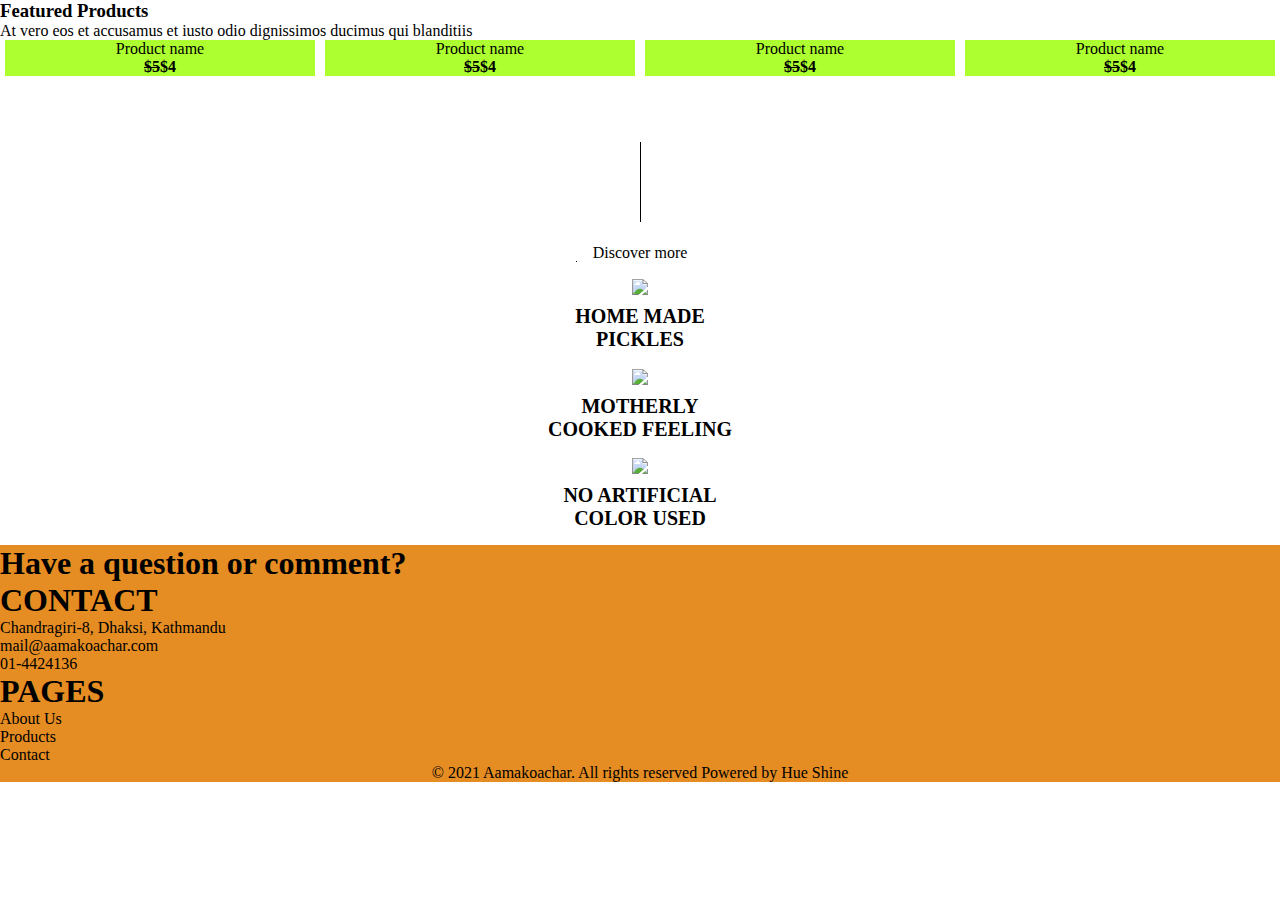
==== full/index.html @ b5053f7a "phase1" ====
<!DOCTYPE html>
<html>
<head>
	<meta charset="utf-8">
	<meta name="viewport" content="width=device-width, initial-scale=1">
	<title>Footer</title>
  <link rel="stylesheet" href="https://cdn.jsdelivr.net/npm/bootstrap-icons@1.10.2/font/bootstrap-icons.css">
  <link rel="stylesheet" href="https://cdnjs.cloudflare.com/ajax/libs/OwlCarousel2/2.3.4/assets/owl.carousel.min.css">
	<link href="https://cdn.jsdelivr.net/npm/bootstrap@5.3.0-alpha1/dist/css/bootstrap.min.css" rel="stylesheet" integrity="sha384-GLhlTQ8iRABdZLl6O3oVMWSktQOp6b7In1Zl3/Jr59b6EGGoI1aFkw7cmDA6j6gD" crossorigin="anonymous">
	<link rel="stylesheet" type="text/css" href="./style.css">
</head>
<body>

  <section class="featured text-center ">
    <div class="container">
        <div class="row " >
            <h3 class="fw-bold">Featured Products</h3>
            <p>At vero eos et accusamus et iusto odio dignissimos ducimus qui blanditiis</p>
            <!-- Set up your HTML -->
            <div class="owl-carousel four">
                <div class="fbox mx-3 border" >
                    <img class="w-100" src="https://app.aamakoachar.com/storage/products/September2022/9Ia5VxyMfbfWk0W8HEtI.png" alt="">
                    <p>Product name</p>
                    <h4 class="fw-bold text-warning"><del>$5</del>$4</h4>
                    
                </div>
                <div class="fbox mx-3" >
                    <img class="w-100" src="https://app.aamakoachar.com/storage/products/September2022/WeCFpEtpumDdFcdYKxR1.png" alt="">
                    <p>Product name</p>
                    <h4 class="fw-bold text-warning"><del>$5</del>$4</h4>
                   
                </div>
                <div class="fbox mx-3" >
                    <img class="w-100" src="https://app.aamakoachar.com/storage/products/September2022/0YWjP0QHezVnbYoss3NE.png" alt="">
                    <p>Product name</p>
                    <h4 class="fw-bold text-warning"><del>$5</del>$4</h4>
                    
                </div>
                <div class="fbox mx-3">
                    <img class="w-100" src="https://app.aamakoachar.com/storage/products/September2022/uycV31tFYbX4Y1s1mZbN.png" alt="">
                    <p>Product name</p>
                    <h4 class="fw-bold text-warning"><del>$5</del>$4</h4>
                </div>
                <div class="fbox mx-3">
                    <img class="w-100" src="https://app.aamakoachar.com/storage/products/September2022/CyKwZFRCuXJ96zzOo2oo.png" alt="">
                    <p>Product name</p>
                    <h4 class="fw-bold text-warning"><del>$5</del>$4</h4>
                    
                </div>
                <div class="fbox mx-3">
                    <img class="w-100" src="https://app.aamakoachar.com/storage/products/September2022/uycV31tFYbX4Y1s1mZbN.png" alt="">
                    <p>Product name</p>
                    <h4 class="fw-bold text-warning"><del>$5</del>$4</h4>
                   
                </div>
                <div class="fbox mx-3">
                    <img class="w-100" src="https://app.aamakoachar.com/storage/products/September2022/v2WIwqXKsdfwMNYS5Mgh.png" alt="">
                    <p>Product name</p>
                    <h4 class="fw-bold text-warning"><del>$5</del>$4</h4>
                    
                </div>
                <div class="fbox mx-3">
                    <img class="w-100" src="https://app.aamakoachar.com/storage/products/September2022/Q2Lck3FIkdj4837dbCmL.png" alt="">
                    <p>Product name</p>
                    <h4 class="fw-bold text-warning"><del>$5</del>$4</h4>
                </div>
                <div class="fbox mx-3">
                    <img class="w-100" src="https://app.aamakoachar.com/storage/products/September2022/L6T5nsoGelA7s0xpP1CR.png" alt="">
                    <p>Product name</p>
                    <h4 class="fw-bold text-warning"><del>$5</del>$4</h4>
                   
                </div>
                <div class="fbox mx-3">
                    <img class="w-100" src="https://app.aamakoachar.com/storage/products/September2022/zHDj4ZducXLvvHAofOXn.png" alt="">
                    <p>Product name</p>
                    <h4 class="fw-bold text-warning"><del>$5</del>$4</h4>
                    
                </div>
                <div class="fbox mx-3">
                    <img class="w-100" src="https://app.aamakoachar.com/storage/products/September2022/8PwKtPfIv5y5JrDKL3z2.png" alt="">
                    <p>Product name</p>
                    <h4 class="fw-bold text-warning"><del>$5</del>$4</h4>
                </div>
            </div>
        </div>
    </div>
  </section>

  <div class="box">
		<p class="">Discover more</p>
	</div>
	<section class="discover">
		<div class="container">
			<div class="row">
				<div class="col-md-4">
					<div class="separate">
						<img src="https://app.aamakoachar.com/storage/abouts/October2022/P62JsOChQxRwVBB9BWLh.png" />
						<h5>HOME MADE PICKLES</h5>
					</div>
				</div>
				<div class="col-md-4">
					<div class="separate">
						<img src="https://app.aamakoachar.com/storage/abouts/October2022/f0vFv43sgTGc0b5yZ7tR.png" />
						<h5>MOTHERLY COOKED FEELING</h5>
					</div>
				</div>
				<div class="col-md-4">
					<div class="separate">
						<img src="https://app.aamakoachar.com/storage/abouts/October2022/wsKUGRthTdxWBBlgq3LJ.png" />
						<h5>NO ARTIFICIAL COLOR USED</h5>
					</div>
				</div>
			</div>
		</div>
	</section>
	<footer>
			<div class="container-fluid text-center p-3">
			  <div class="row">
			    <div class="col">
			      <h1 text-center>Have a question or comment?</h1>
			    </div>
			    <div class="col">
			      <h1 text-center>CONTACT</h1>
						<ul class="list">
				  		<li>Chandragiri-8, Dhaksi, Kathmandu</li>
				  		<li>mail@aamakoachar.com</li>
				  		<li>01-4424136</li>
				  	</ul>
			    </div>
			    <div class="col">
			      <h1 text-center>PAGES</h1>
				  	<ul class="list">
				  		<li>About Us</li>
				  		<li>Products</li>
				  		<li>Contact</li>
				  	</ul>
			    </div>
			  </div>
			</div>
		<div>
			<span id="fEnd"><p>© 2021 Aamakoachar. All rights reserved

Powered by Hue Shine</p></span>
      </div>
	</footer>

  <script src="https://code.jquery.com/jquery-3.6.1.min.js"></script>
  <script src="owlcarousel/owl.carousel.min.js"></script>
  <script src="https://cdnjs.cloudflare.com/ajax/libs/OwlCarousel2/2.3.4/owl.carousel.min.js"></script>
	<script src="https://cdn.jsdelivr.net/npm/bootstrap@5.3.0-alpha1/dist/js/bootstrap.bundle.min.js" integrity="sha384-w76AqPfDkMBDXo30jS1Sgez6pr3x5MlQ1ZAGC+nuZB+EYdgRZgiwxhTBTkF7CXvN" crossorigin="anonymous"></script>
  <script src="./main.js"></script>

</body>
</html>
---- full/style.css ----
* {
  box-sizing: border-box;
  margin: 0;
  padding: 0;
}
/* products css */
.fbox {
	position: relative;
	margin: 0 5px;
	background: greenyellow;
	text-align: center;
}
/* --------------------------------------------------------- */

/* discover info */
.discover .separate img {
width: 130px;
vertical-align: middle;
}

.discover .separate {
margin: 15px 0;
text-align: center;
}

.discover .separate h5 {

font-size: 20px;
margin: 10px auto;
max-width: 190px;
text-transform: uppercase;
}

.box {
/*	display: inline-block;*/
padding-top: 150px;
position: relative;
text-align: center;

}
.box::before {
bottom: 40px;
content: "";
height: 80px;
position: absolute;
background: #000;
width: 1px;
left: 50%;
transition: 0.9s;
}
.box:hover::before {
height: 0;
}
.box::after {
content: "";
position: absolute;
width: 1px;
height: 1px;
background: #000;
bottom: 0;
left: 45%;
transition: 0.9s;
}
.box:hover::after {
width: 9%;
}
/* --------------------------------------------------------- */

/* footer css */
footer {
	background: #E58C23;
}
#fEnd {
	text-align: center;
	font-size: 16px;
}

.list {
	list-style: none;
}

/* --------------------------------------------------------- */
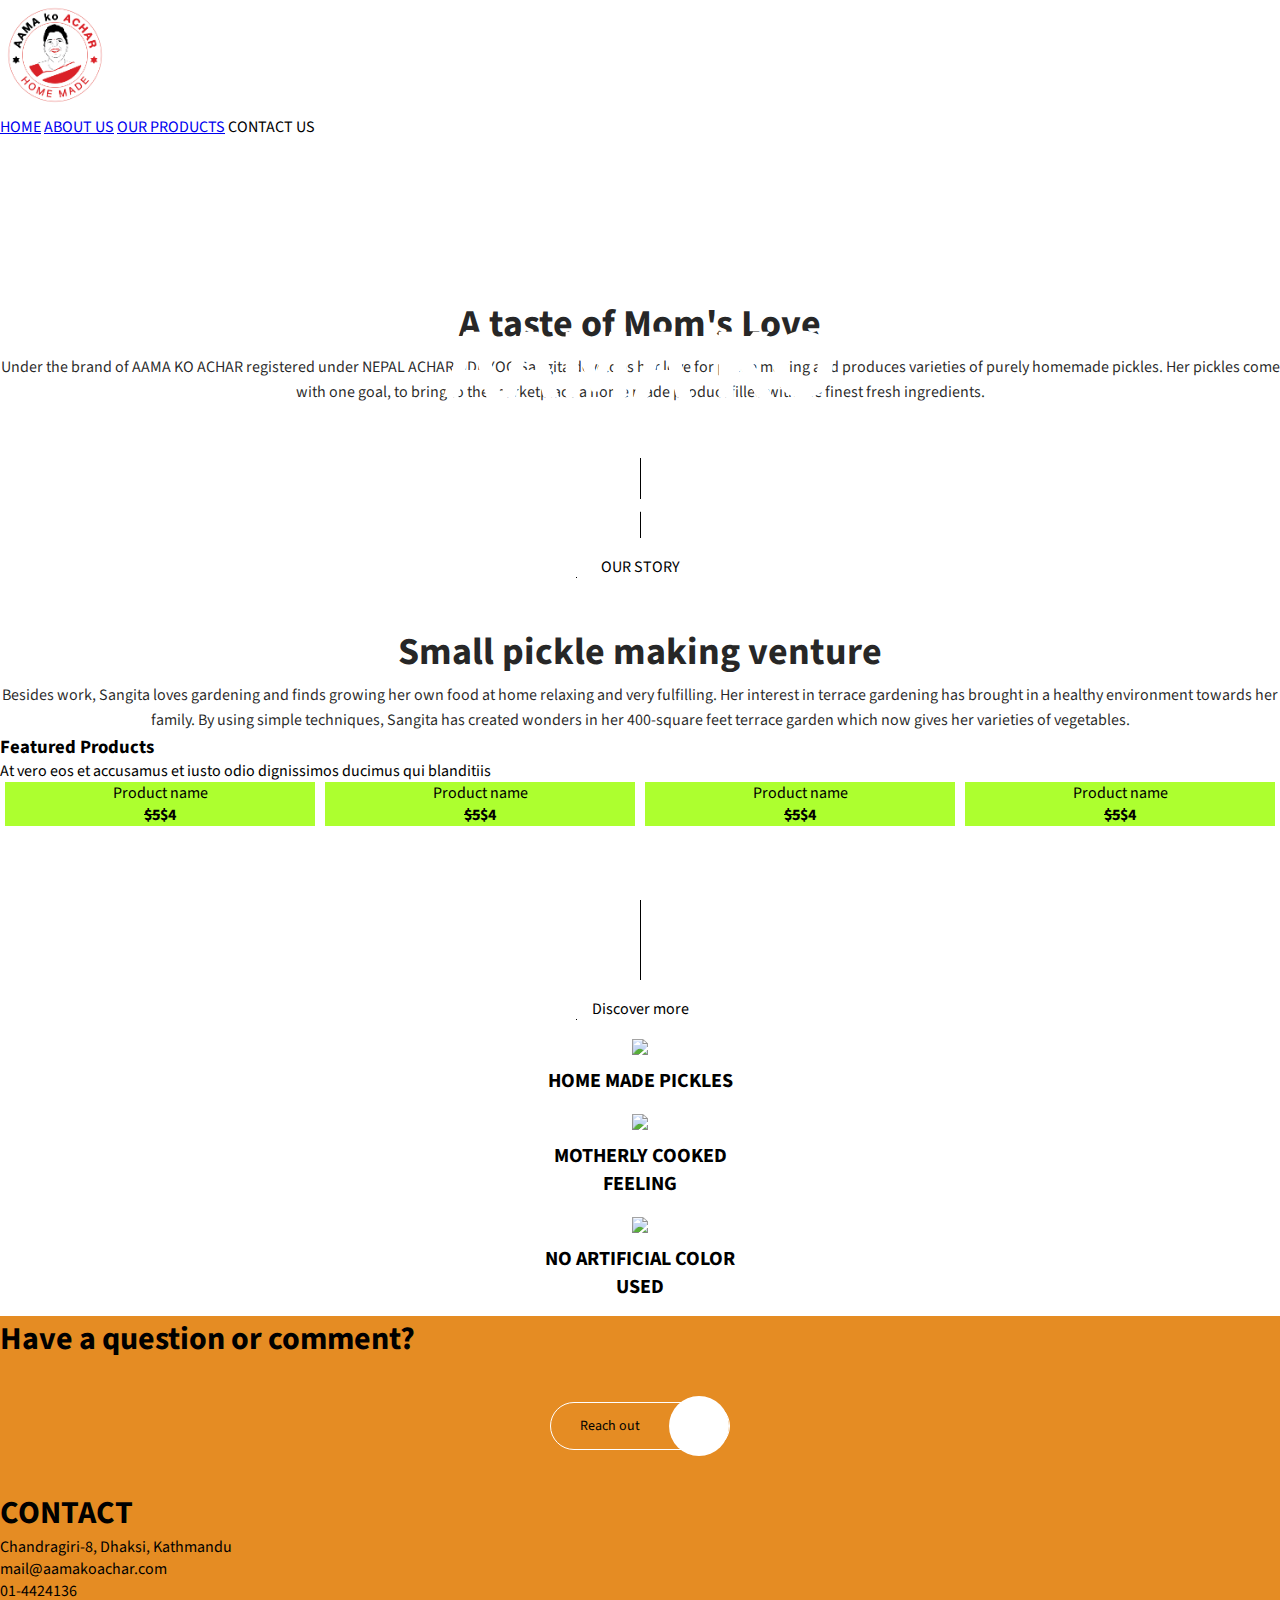
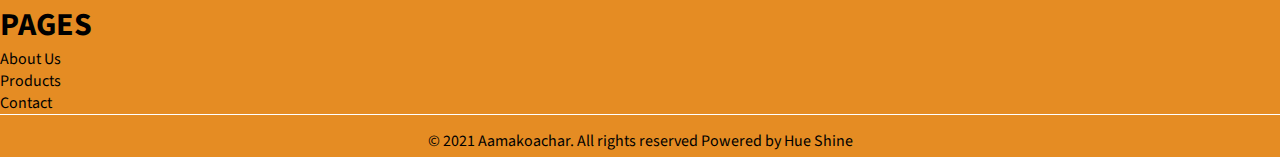
==== commit b2cb317e: "combination of different html file" ====
--- a/full/index.html
+++ b/full/index.html
@@ -12,6 +12,76 @@
 </head>
 <body>
 
+  <section class="banner">
+    <header>
+      <nav class="navbar navbar-expand-lg ">
+        <div class="container-fluid logo py-0">
+          <a class="navbar-brand" href="#">
+            <img src="./logo.png" alt="logo">
+          </a>
+          <div class="collapse navbar-collapse d-flex justify-content-end" id="navbarNav">
+            <ul class="navbar-nav ">
+              <li class="nav-item ">
+                <a class="nav-link active px-4" aria-current="page" href="#">Home</a>
+              </li>
+              <li class="nav-item ">
+                <a class="nav-link px-4" href="#">About us</a>
+              </li>
+              <li class="nav-item">
+                <a class="nav-link px-4" href="#">Our products</a>
+              </li>
+              <li class="nav-item">
+                <a class="nav-link px-4">Contact us</a>
+              </li>
+            </ul>
+          </div>
+        </div>
+      </nav>
+    </header>
+    <video autoplay muted loop id="myVideo">
+      <source src="https://app.aamakoachar.com/storage/homepages/September2022/KB1ZIDxsu2BFdUG0L3Q7.mp4" type="video/mp4">
+    </video>
+    <div class="b-text">
+      <h1>AAMA KO ACHAR</h1>
+      <p>A home made product filled with the finest fresh ingredients</p>
+    </div>
+  </section>
+
+  <section class="intro">
+    <div class="container-fluid">
+      <div class="row align-items-center my-5">
+        <div class="col-md-6  ">
+          <div class="i-text mx-5">
+            <h4>A taste of Mom's Love</h4>
+            <p>
+              Under the brand of AAMA KO ACHAR registered under NEPAL ACHAR UDHYOG Sangita develops her love for pickle making and produces varieties of purely homemade pickles. Her pickles come with one goal, to bring to the marketplace a home made product filled with the finest fresh ingredients.
+            </p>
+          </div>
+          <div class="box">
+            <p class="">OUR STORY</p>
+          </div>
+        </div>
+        <div class="col-md-6">
+          <img src="https://app.aamakoachar.com/storage/homepages/September2022/ntxNn6NsjnNlu7m8aDy8.jpg" alt="">
+        </div>
+      </div>
+      <div class="row align-items-center my-5">
+        <div class="col-md-6">
+          <img src="https://app.aamakoachar.com/storage/homepages/September2022/j68EcfTBdP1izP0qqaZL.jpg" alt="">
+        </div>
+        <div class="col-md-6 ">
+          <div class="i-text mx-5">
+            <h4>Small pickle making venture</h4>
+            <p>
+              Besides work, Sangita loves gardening and finds growing her own food at home relaxing and very fulfilling. Her interest in terrace gardening has brought in a healthy environment towards her family. By using simple techniques, Sangita has created wonders in her 400-square feet terrace garden which now gives her varieties of vegetables.
+            </p>
+          </div>
+        </div>
+        
+      </div>
+    </div>
+  </section>
+  
   <section class="featured text-center ">
     <div class="container">
         <div class="row " >
@@ -115,34 +185,50 @@
 		</div>
 	</section>
 	<footer>
-			<div class="container-fluid text-center p-3">
-			  <div class="row">
-			    <div class="col">
-			      <h1 text-center>Have a question or comment?</h1>
+		<section>
+			<div class="container-fluid p-2">
+			  <div class="row ">
+			    <div class="col-lg-4 ">
+			      <h1>Have a question or comment?</h1>
+						<div class="email">
+							<p>Reach out</p>
+							<a href="abc@gmail.com">
+								<i class="fa-solid fa-envelope"></i>
+							</a>
+						</div>
+						
 			    </div>
-			    <div class="col">
-			      <h1 text-center>CONTACT</h1>
+			    <div class="col-lg-4 text-center">
+			      <h1>CONTACT</h1>
 						<ul class="list">
 				  		<li>Chandragiri-8, Dhaksi, Kathmandu</li>
 				  		<li>mail@aamakoachar.com</li>
 				  		<li>01-4424136</li>
 				  	</ul>
 			    </div>
-			    <div class="col">
-			      <h1 text-center>PAGES</h1>
-				  	<ul class="list">
-				  		<li>About Us</li>
-				  		<li>Products</li>
-				  		<li>Contact</li>
-				  	</ul>
+			    <div class="col-lg-4 text-center">
+			    	<div>
+			    		<h1>PAGES</h1>
+							<ul class="list ">
+								<li>About Us</li>
+								<li>Products</li>
+								<li>Contact</li>
+							</ul>
+							<div class="d-flex justify-content-around p-3">
+								<i class="fa-brands fa-facebook fa-2xl"></i>
+								<i class="fa-brands fa-instagram fa-2xl"></i>
+								<i class="fa-brands fa-youtube fa-2xl"></i>
+							</div>
+							
+			    	</div>
 			    </div>
 			  </div>
 			</div>
-		<div>
-			<span id="fEnd"><p>© 2021 Aamakoachar. All rights reserved
-
-Powered by Hue Shine</p></span>
-      </div>
+		</section>
+		<div class="fEnd">
+			<p>© 2021 Aamakoachar. All rights reserved
+				Powered by Hue Shine</p>
+		</div>
 	</footer>
 
   <script src="https://code.jquery.com/jquery-3.6.1.min.js"></script>
@@ -150,6 +236,7 @@
   <script src="https://cdnjs.cloudflare.com/ajax/libs/OwlCarousel2/2.3.4/owl.carousel.min.js"></script>
 	<script src="https://cdn.jsdelivr.net/npm/bootstrap@5.3.0-alpha1/dist/js/bootstrap.bundle.min.js" integrity="sha384-w76AqPfDkMBDXo30jS1Sgez6pr3x5MlQ1ZAGC+nuZB+EYdgRZgiwxhTBTkF7CXvN" crossorigin="anonymous"></script>
   <script src="./main.js"></script>
+  <script src="https://kit.fontawesome.com/a4adbd1659.js" crossorigin="anonymous"></script>
 
 </body>
 </html>--- a/full/style.css
+++ b/full/style.css
@@ -1,8 +1,124 @@
+@import url('https://fonts.googleapis.com/css2?family=Playfair+Display:wght@400;500;600;900&family=Source+Sans+Pro:ital,wght@0,300;0,400;0,700;1,200&display=swap');
+
 * {
   box-sizing: border-box;
   margin: 0;
   padding: 0;
 }
+
+body {
+  font-family: 'Playfair Display', serif;
+  font-family: 'Source Sans Pro', sans-serif;
+}
+
+/* header css */
+.banner {
+	/*height: 100vh;
+	background: linear-gradient(rgba(0,0,0,0.5), rgba(0,0,0,0.3)), url(https://app.aamakoachar.com/storage/homepages/September2022/KB1ZIDxsu2BFdUG0L3Q7.mp4);
+/*	position: relative;*/
+	background-size: cover;
+}
+.banner video {
+	width: 100%;
+}
+nav {
+  text-transform: uppercase;
+  z-index: 9;
+}
+
+nav .logo img {
+	width: 110px;
+}
+
+nav li {
+    display: inline;
+    position: relative;
+}
+.sticky {
+    position: fixed;
+    top: 0;
+    left: 0;
+    width: 100%;
+    background: lightgoldenrodyellow;
+    color: #888;
+    z-index: 999;
+}
+.b-text {
+	position: absolute;
+	text-align: center;
+	top: 50%;
+	left: 50%;
+	color: #fff;
+	z-index: 2;
+	transform: translate(-50%,-50%);
+}
+.b-text h1 {
+	font-size: 100px;
+}
+.b-text p {
+	font-size: 16px;
+	line-height: 1.6;
+}
+/* --------------------------------------------------------- */
+
+/* intro css */
+.i-text {
+  text-align: center;
+}
+.i-text h4 {
+
+  font-size: 38px;
+  line-height: 1.6;
+  color: rgba(0,0,0,0.85);
+}
+
+.i-text p {
+  font-size: 16px;
+  line-height: 1.6;
+  color: rgba(0,0,0,0.85);
+}
+
+
+.box {
+  /*	display: inline-block;*/
+    padding-top: 150px;
+    position: relative;
+    text-align: center;
+    
+  }
+  .box::before {
+    bottom: 40px;
+    content: "";
+    height: 80px;
+    position: absolute;
+    background: #000;
+    width: 1px;
+    left: 50%;
+    transition: 0.9s;
+  }
+  .box:hover::before {
+    height: 0;
+  }
+  .box::after {
+    content: "";
+    position: absolute;
+    width: 1px;
+    height: 1px;
+    background: #000;
+    bottom: 0;
+    left: 45%;
+    transition: 0.9s;
+  }
+  .box:hover::after {
+    width: 9%;
+  }
+
+  .intro img {
+    width: 48vw;
+  }
+
+/* --------------------------------------------------------- */
+
 /* products css */
 .fbox {
 	position: relative;
@@ -70,13 +186,41 @@
 footer {
 	background: #E58C23;
 }
-#fEnd {
+
+.list {
+	list-style: none;
+}
+.email {
+	border: 1px solid #fff;
+	border-radius: 50px;
+	height: 48px;
+	width: 180px;
+	margin: 40px auto;
+	display: flex;
+	justify-content: space-between;
+	align-items: center;
+}
+.email p {
+	line-height: 1;
+	font-size: 14px;
+	margin: auto;
+}
+.email a {
+	background-color: #fff;
+	border-radius: 50%;
+	color: #E58C23;
+	height: 60px;
+	width: 60px;
+	display: inline-flex;
+	justify-content: center;
+	align-items: center;
+}
+.fEnd {
 	text-align: center;
 	font-size: 16px;
-}
-
-.list {
-	list-style: none;
+	border-top: 1px solid #fff;
+	padding-top: 15px;
+	padding-bottom: 5px;
 }
 
 /* --------------------------------------------------------- */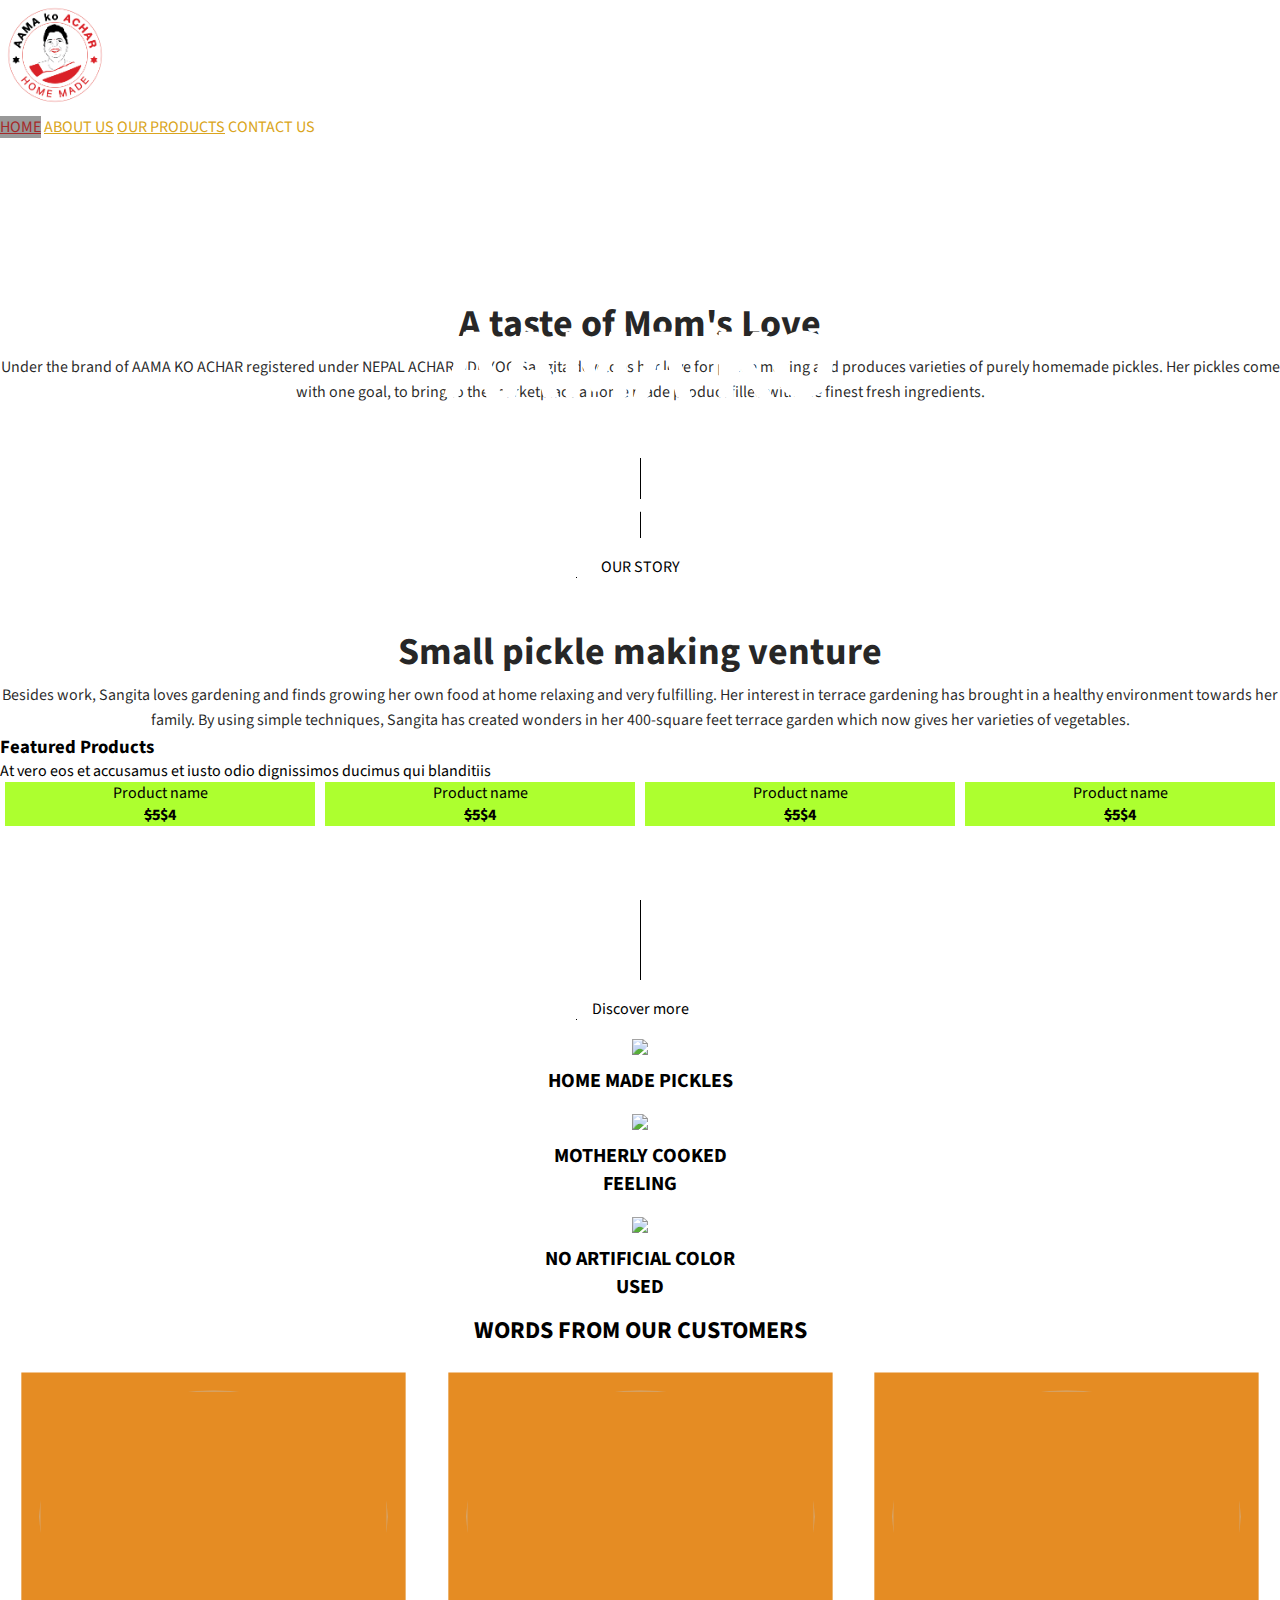
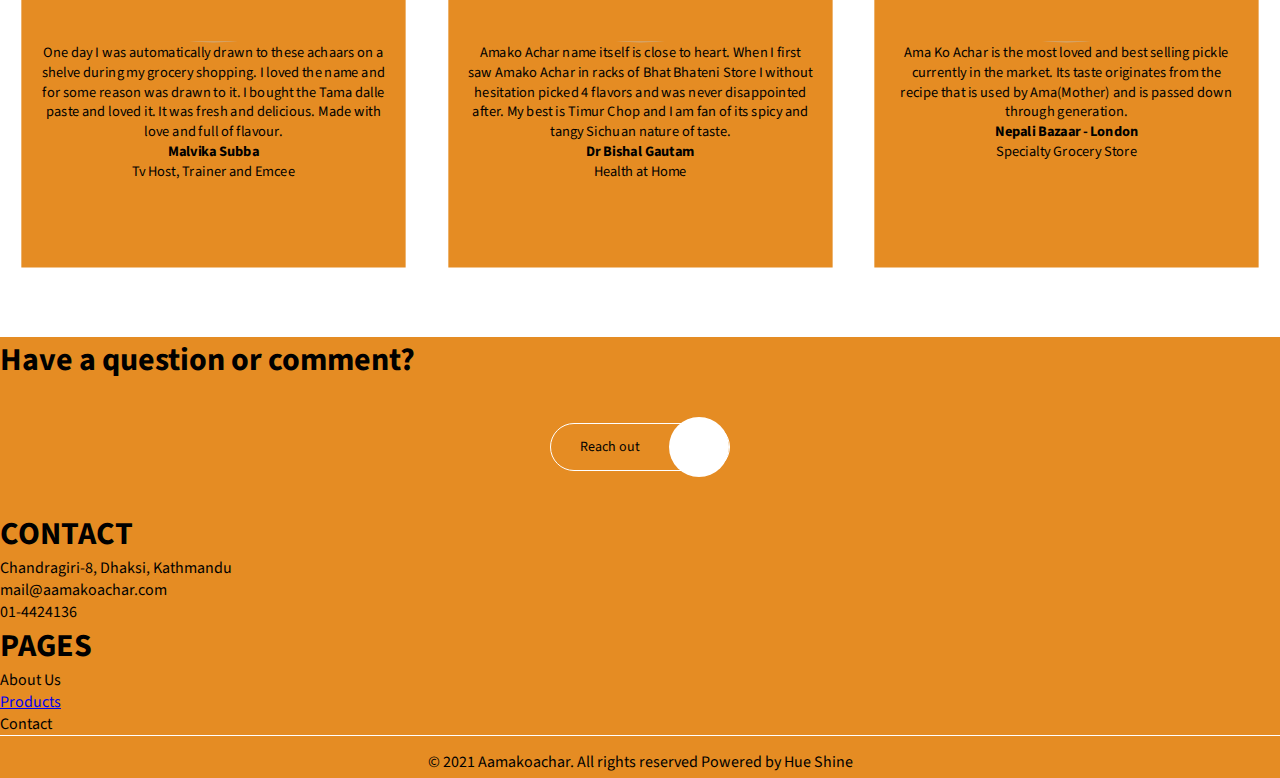
==== commit de473dbb: "phase1" ====
--- a/full/index.html
+++ b/full/index.html
@@ -28,7 +28,7 @@
                 <a class="nav-link px-4" href="#">About us</a>
               </li>
               <li class="nav-item">
-                <a class="nav-link px-4" href="#">Our products</a>
+                <a class="nav-link px-4" href="./product.html">Our products</a>
               </li>
               <li class="nav-item">
                 <a class="nav-link px-4">Contact us</a>
@@ -184,6 +184,63 @@
 			</div>
 		</div>
 	</section>
+
+  <section>
+    <h3 class="fw-bold heading">WORDS FROM OUR CUSTOMERS</h3>
+    <div class="container">
+        
+        <div class="row " >
+            
+            <!-- Set up your HTML -->
+            <div class="owl-carousel three ">
+                <div class="cbox" >
+                    <div class="customer">
+                        <img class="w-100" src="https://app.aamakoachar.com/storage/testimonials/September2022/zVY6kjTYNOlfncxhDjnA.jpg" alt="">
+                    </div>
+                    <div class="customer-info">
+                        <p>One day I was automatically drawn to these achaars on a shelve during my grocery shopping. I loved the name and for some reason was drawn to it. I bought the Tama dalle paste and loved it. It was fresh and delicious. Made with love and full of flavour.</p>
+                        <h4 class="fw-bold text-warning">Malvika Subba</h4>
+                        <span>Tv Host, Trainer and Emcee</span>
+                    </div>
+                </div>
+
+                <div class="cbox" >
+                    <div class="customer">
+                        <img class="w-100 " src="https://app.aamakoachar.com/storage/testimonials/September2022/NGG3Vdibcp2We5dHcHXM.jpg" alt="">
+                    </div>
+                    <div class="customer-info">
+                        <p>Amako Achar name itself is close to heart. When I first saw Amako Achar in racks of Bhat Bhateni Store I without hesitation picked 4 flavors and was never disappointed after. My best is Timur Chop and I am fan of its spicy and tangy Sichuan nature of taste.</p>
+                        <h4 class="fw-bold text-warning">Dr Bishal Gautam</h4>
+                        <span>Health at Home</span>
+                    </div>
+                </div>
+
+                <div class="cbox" >
+                    <div class="customer">
+                        <img class="w-100" src="https://app.aamakoachar.com/storage/testimonials/September2022/70m4Lgvj51yf4sxRCvs1.jpg" alt="">
+                    </div>
+                    <div class="customer-info">
+                        <p>Ama Ko Achar is the most loved and best selling pickle currently in the market. Its taste originates from the recipe that is used by Ama(Mother) and is passed down through generation.</p>
+                        <h4 class="fw-bold text-warning">Nepali Bazaar - London</h4>
+                        <span>Specialty Grocery Store</span>
+                    </div>
+                </div>
+
+                <div class="cbox" >
+                    <div class="customer">
+                        <img class="w-100" src="https://app.aamakoachar.com/storage/testimonials/September2022/70m4Lgvj51yf4sxRCvs1.jpg" alt="">
+                    </div>
+                    <div class="customer-info">
+                        <p>Ama Ko Achar is the most loved and best selling pickle currently in the market. Its taste originates from the recipe that is used by Ama(Mother) and is passed down through generation.</p>
+                        <h4 class="fw-bold text-warning">Nepali Bazaar - London</h4>
+                        <span>Specialty Grocery Store</span>
+                    </div>
+                </div>
+            </div>
+        </div>
+    </div>
+  </section>
+
 	<footer>
 		<section>
 			<div class="container-fluid p-2">
@@ -211,7 +268,7 @@
 			    		<h1>PAGES</h1>
 							<ul class="list ">
 								<li>About Us</li>
-								<li>Products</li>
+								<a href="./product.html"><li>Products</li></a>
 								<li>Contact</li>
 							</ul>
 							<div class="d-flex justify-content-around p-3">
--- a/full/style.css
+++ b/full/style.css
@@ -25,8 +25,14 @@
   text-transform: uppercase;
   z-index: 9;
 }
-
-nav .logo img {
+.nav-link {
+  color: goldenrod;
+}
+.navbar-nav .nav-link.active {
+  background-color: rgba(0,0,0,0.4);
+  color: brown;
+}
+.logo img {
 	width: 110px;
 }
 
@@ -182,9 +188,39 @@
 }
 /* --------------------------------------------------------- */
 
+/* testomonial css */
+body {
+	background: #FFFFFF;
+}
+.heading {
+  text-align: center;
+  font-size: 24px;
+  line-height: 29px;
+}
+.cbox {
+	position: relative;
+	/* margin: 0 5px; */
+	background: #E58C23;
+	text-align: center;
+  padding: 20px;
+  scale: 0.9;
+  height: 550px;
+}
+
+.customer img {
+  border-radius: 50%;
+  height: 280px;
+}
+.cbox:hover {
+  scale: 1;
+}
+
+/* --------------------------------------------------------- */
+
 /* footer css */
 footer {
 	background: #E58C23;
+  margin-top: 20px;
 }
 
 .list {
@@ -223,4 +259,22 @@
 	padding-bottom: 5px;
 }
 
+/* --------------------------------------------------------- */
+
+/* product html css */
+.product {
+  height: 100vh;
+  background: linear-gradient(rgba(0,0,0,0.5), rgba(0,0,0,0.3)), url("https://app.aamakoachar.com/storage/products/September2022/kD2DsuXMERMZOYOc7pOU.jpg");
+  background-size: cover;
+}
+
+.p-box {
+  width: 33%;
+  margin-top: 20px;
+}
+
+.p-box img {
+  object-fit: cover;
+  width: 100%;
+}
 /* --------------------------------------------------------- */